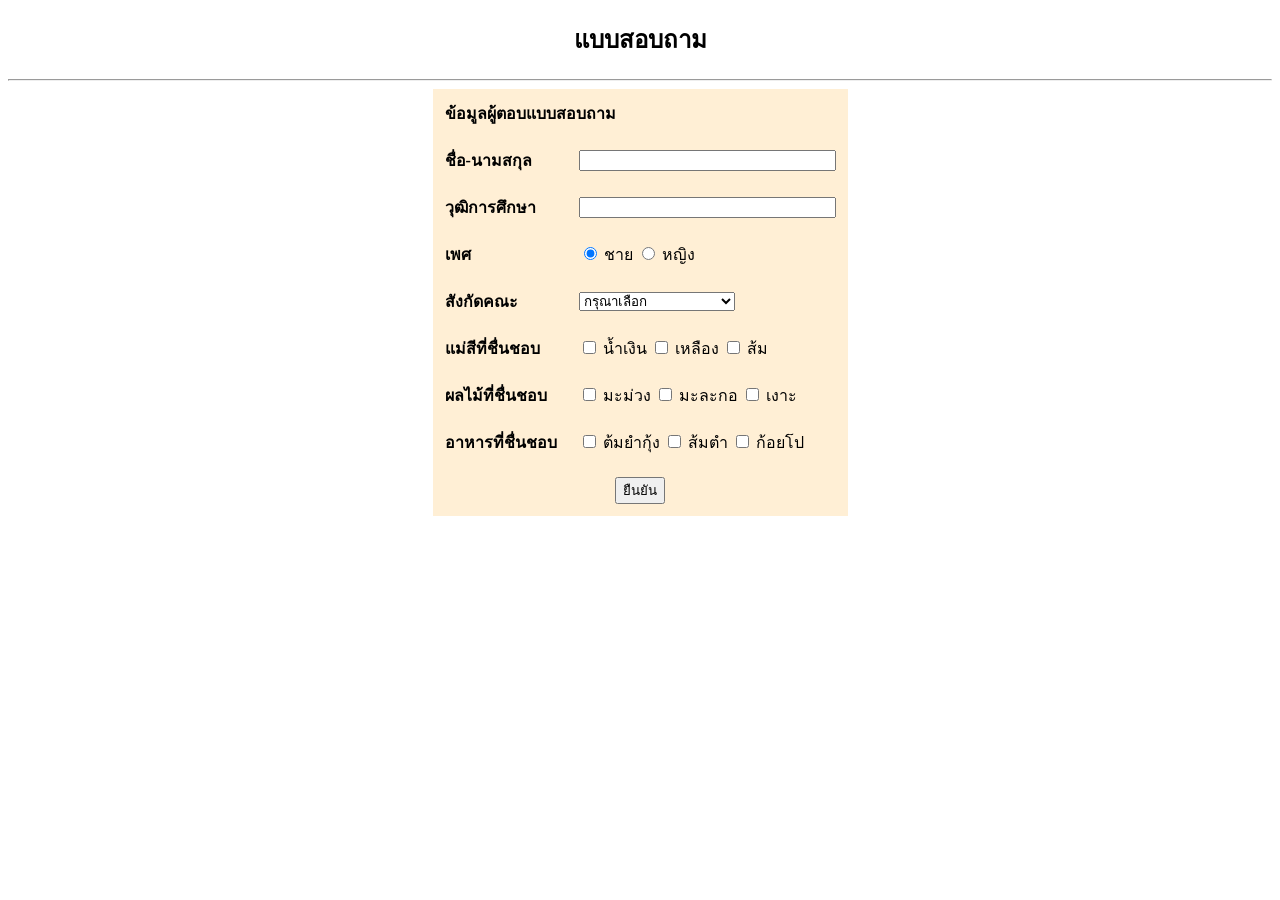
==== _index.html @ 1895d8df "ADD" ====
<!DOCTYPE html>
<html lang="th">
<head>
    <meta charset="UTF-8">
    <meta name="viewport" content="width=device-width, initial-scale=1.0">
    <title>Basic HTML</title>
</head>
<body>
    <h2 style="text-align: center;">แบบสอบถาม</h2>
    <hr>
    
    <form action="">
        <table align="center" style="background-color: #FFEFD5;" cellpadding="10">
            <tr>
                <td colspan="2">
                    <b>ข้อมูลผู้ตอบแบบสอบถาม</b>
                </td>
            </tr>
            <tr>
                <td><b>ชื่อ-นามสกุล</b></td>
                <td><input type="text" name="fullname" size="30"></td>
            </tr>
            <tr>
                <td><b>วุฒิการศึกษา</b></td>
                <td><input type="text" name="education" size="30"></td>
            </tr>
            <tr>
                <td><b>เพศ</b></td>
                <td>
                    <input type="radio" name="gender" value="male" checked> ชาย
                    <input type="radio" name="gender" value="female"> หญิง
                </td>
            </tr>
            <tr>
                <td><b>สังกัดคณะ</b></td>
                <td>
                    <select name="faculty">
                        <option value="">กรุณาเลือก</option>
                        <option value="วิทยาศาสตร์">วิทยาศาสตร์</option>
                        <option value="วิทยาการคอมพิวเตอร์">วิทยาการคอมพิวเตอร์</option>
                        <option value="วิศวกรรมศาสตร์">วิศวกรรมศาสตร์</option>
                        <option value="เภสัชศาสตร์">เภสัชศาสตร์</option>
                        <option value="แพทย์แผนไทย">แพทย์แผนไทย</option>
                        <option value="เทคโนโลยีอุตสาหกรรม">เทคโนโลยีอุตสาหกรรม</option>
                        <option value="บริหารศาสตร์">บริหารศาสตร์</option>
                        <option value="พยาบาลศาสตร์">พยาบาลศาสตร์</option>
                        <option value="สาธารณสุขศาสตร์">สาธารณสุขศาสตร์</option>
                        <option value="เทคโนโลยีการเกษตร">เทคโนโลยีการเกษตร</option>
                        <option value="มนุษยศาสตร์">มนุษยศาสตร์</option>
                    </select>
                </td>
            </tr>
            <tr>
                <td><b>แม่สีที่ชื่นชอบ</b></td>
                <td>
                    <input type="checkbox" name="color" value="blue"> น้ำเงิน
                    <input type="checkbox" name="color" value="yellow"> เหลือง
                    <input type="checkbox" name="color" value="orange"> ส้ม
                </td>
            </tr>
            <tr>
                <td><b>ผลไม้ที่ชื่นชอบ</b></td>
                <td>
                    <input type="checkbox" name="fruit" value="mango"> มะม่วง
                    <input type="checkbox" name="fruit" value="papaya"> มะละกอ
                    <input type="checkbox" name="fruit" value="rambutan"> เงาะ
                </td>
            </tr>
            <tr>
                <td><b>อาหารที่ชื่นชอบ</b></td>
                <td>
                    <input type="checkbox" name="food" value="tomyum"> ต้มยำกุ้ง
                    <input type="checkbox" name="food" value="somtam"> ส้มตำ
                    <input type="checkbox" name="food" value="koy"> ก้อยโป
                </td>
            </tr>
            <tr>
                <td colspan="2" align="center">
                    <input type="submit" value="ยืนยัน">
                </td>
            </tr>
        </table>
    </form>
    
</body>
</html>
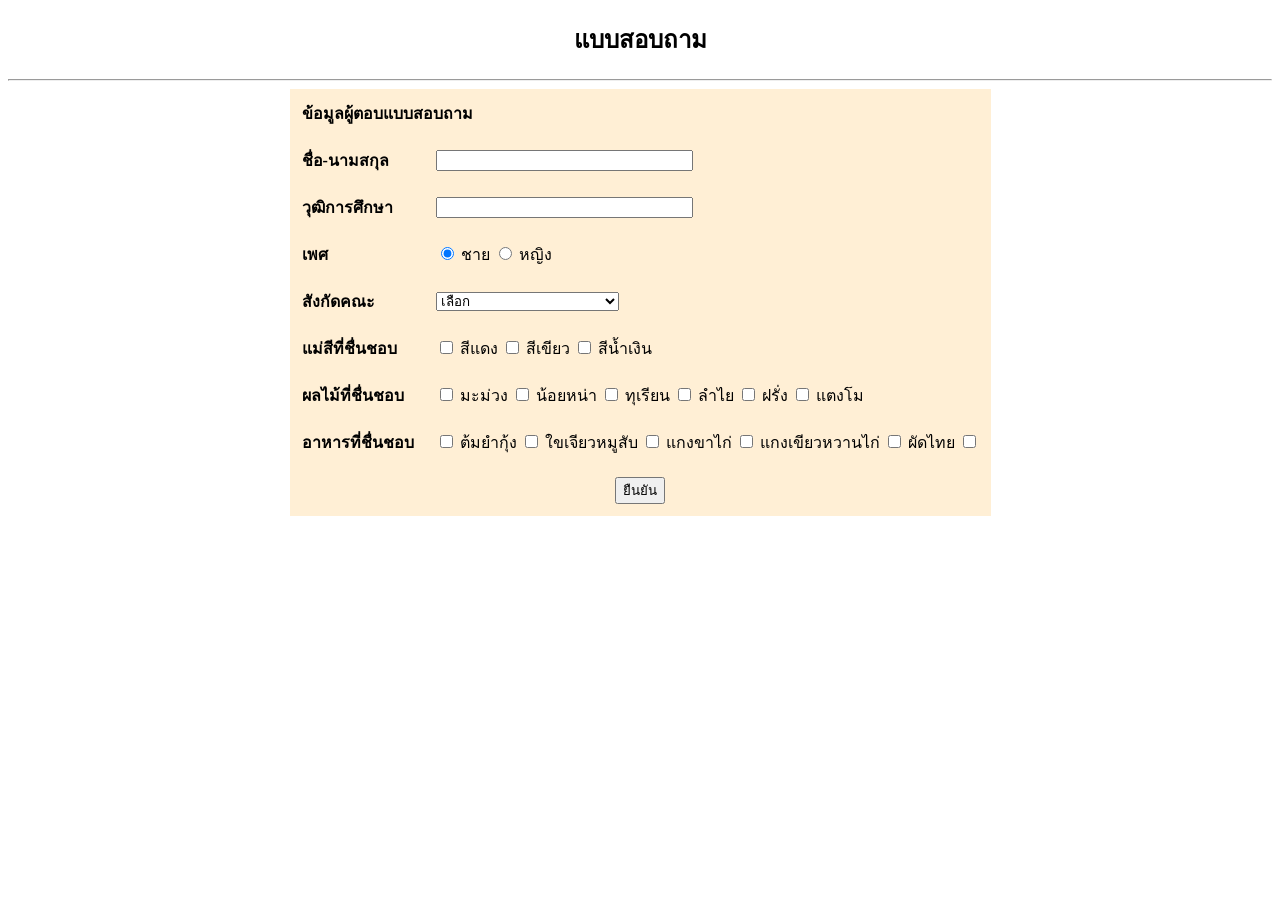
==== commit 9c018d60: "add" ====
--- a/_index.html
+++ b/_index.html
@@ -7,7 +7,7 @@
 </head>
 <body>
     <h2 style="text-align: center;">แบบสอบถาม</h2>
-    <hr>
+    <hr> <!-- เส้น -->
     
     <form action="">
         <table align="center" style="background-color: #FFEFD5;" cellpadding="10">
@@ -35,43 +35,49 @@
                 <td><b>สังกัดคณะ</b></td>
                 <td>
                     <select name="faculty">
-                        <option value="">กรุณาเลือก</option>
+                        <option value="">เลือก</option>
                         <option value="วิทยาศาสตร์">วิทยาศาสตร์</option>
                         <option value="วิทยาการคอมพิวเตอร์">วิทยาการคอมพิวเตอร์</option>
-                        <option value="วิศวกรรมศาสตร์">วิศวกรรมศาสตร์</option>
-                        <option value="เภสัชศาสตร์">เภสัชศาสตร์</option>
-                        <option value="แพทย์แผนไทย">แพทย์แผนไทย</option>
+                        <option value="ครุศาสตร์">ครุศาสตร์</option>
+                        <option value="บริหารกิจและการจัดการ">บริหารกิจและการจัดการ</option>
+                        <option value="มนุษยศาสตร์">มนุษยศาสตร์</option>
                         <option value="เทคโนโลยีอุตสาหกรรม">เทคโนโลยีอุตสาหกรรม</option>
-                        <option value="บริหารศาสตร์">บริหารศาสตร์</option>
+                        <option value="เกษตรศาสตร์">เกษตรศาสตร์</option>
                         <option value="พยาบาลศาสตร์">พยาบาลศาสตร์</option>
                         <option value="สาธารณสุขศาสตร์">สาธารณสุขศาสตร์</option>
-                        <option value="เทคโนโลยีการเกษตร">เทคโนโลยีการเกษตร</option>
-                        <option value="มนุษยศาสตร์">มนุษยศาสตร์</option>
+                        <option value="แพทย์แผนไทยและทางเลือก">แพทย์แผนไทยและทางเลือก</option>
+                        <option value="นิติศาสตร์">นิติศาสตร์</option>
                     </select>
                 </td>
             </tr>
             <tr>
                 <td><b>แม่สีที่ชื่นชอบ</b></td>
                 <td>
-                    <input type="checkbox" name="color" value="blue"> น้ำเงิน
-                    <input type="checkbox" name="color" value="yellow"> เหลือง
-                    <input type="checkbox" name="color" value="orange"> ส้ม
+                    <input type="checkbox" name="color" value="blue"> สีแดง
+                    <input type="checkbox" name="color" value="yellow"> สีเขียว
+                    <input type="checkbox" name="color" value="orange"> สีน้ำเงิน
                 </td>
             </tr>
             <tr>
                 <td><b>ผลไม้ที่ชื่นชอบ</b></td>
                 <td>
                     <input type="checkbox" name="fruit" value="mango"> มะม่วง
-                    <input type="checkbox" name="fruit" value="papaya"> มะละกอ
-                    <input type="checkbox" name="fruit" value="rambutan"> เงาะ
+                    <input type="checkbox" name="fruit" value="papaya"> น้อยหน่า
+                    <input type="checkbox" name="fruit" value="rambutan"> ทุเรียน
+                    <input type="checkbox" name="fruit" value="papaya"> ลำไย
+                    <input type="checkbox" name="fruit" value="rambutan"> ฝรั่ง
+                    <input type="checkbox" name="fruit" value="rambutan"> แตงโม
                 </td>
             </tr>
             <tr>
                 <td><b>อาหารที่ชื่นชอบ</b></td>
                 <td>
                     <input type="checkbox" name="food" value="tomyum"> ต้มยำกุ้ง
-                    <input type="checkbox" name="food" value="somtam"> ส้มตำ
-                    <input type="checkbox" name="food" value="koy"> ก้อยโป
+                    <input type="checkbox" name="food" value="somtam"> ใขเจียวหมูสับ
+                    <input type="checkbox" name="food" value="koy"> แกงขาไก่
+                    <input type="checkbox" name="food" value="koy"> แกงเขียวหวานไก่
+                    <input type="checkbox" name="food" value="koy"> ผัดไทย
+                    <input type="checkbox" name="food" value="koy"> 
                 </td>
             </tr>
             <tr>
